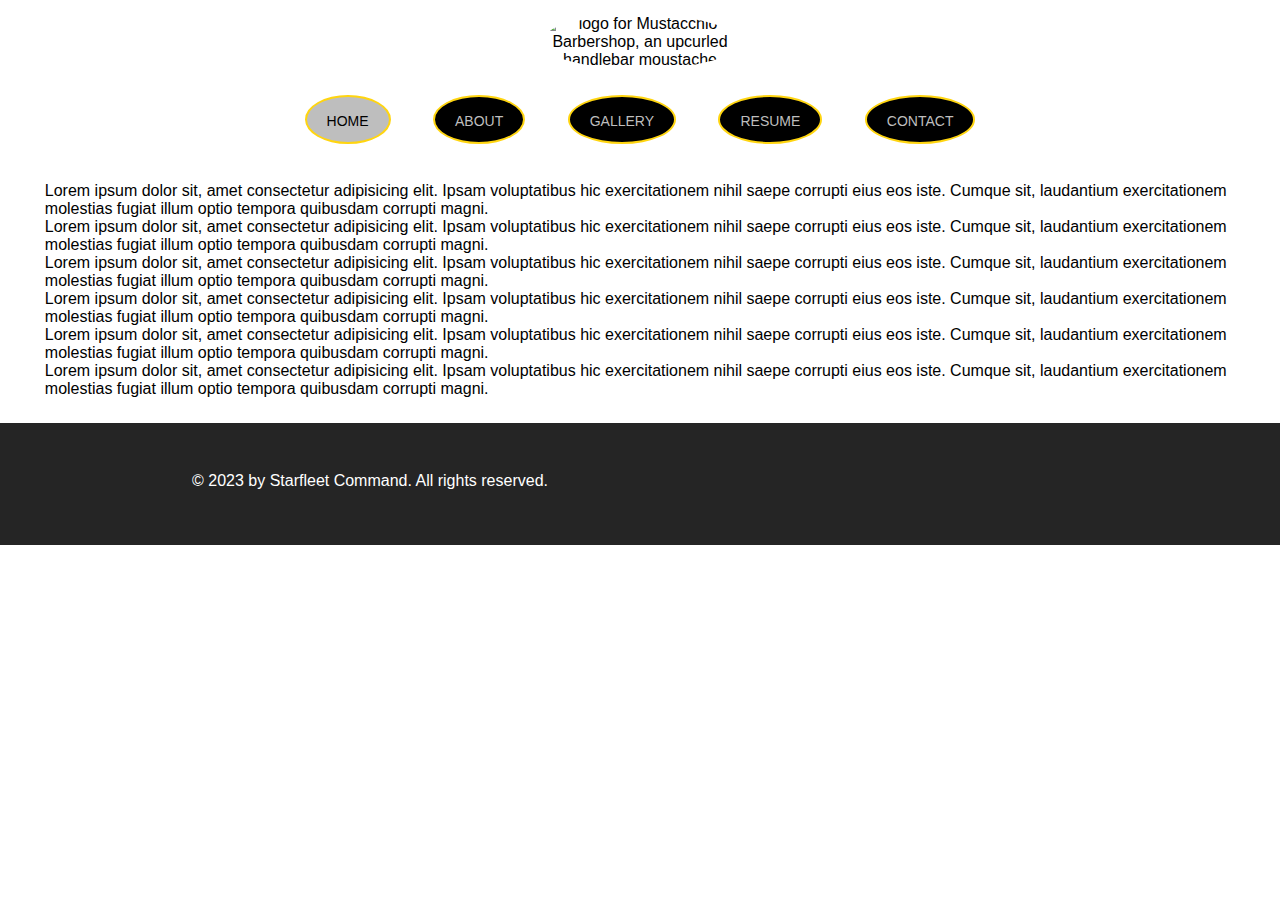
==== index.html @ 28f7e249 "changed blog nav link to 'resume'" ====
<!DOCTYPE html>
<html lang="en">
<head>
    <meta charset="UTF-8">
    <meta http-equiv="X-UA-Compatible" content="IE=edge">
    <meta name="viewport" content="width=device-width, initial-scale=1.0">
    <link rel="stylesheet" href="index-style.css">
    <title>Starfleet Home</title>
</head>
<body>
    <header>
        <nav>
            <figure class="logoContainer">
                <img id="logo" src="images/startrek.png" alt="logo for Mustacchio Barbershop, an upcurled handlebar moustache">
            </figure>
            <!-- <img id="mobileButton" src="/images/mobile-menu.png" alt="mobile-menu small blue box with three bars">
            <img id="mobileExit" src="/images/mobile-close.png" alt="mobile-exit small blue button with x mark">
             -->
            <span id="mobileNavigation" class="mobile-nav" style="background-image: url('/images/mobile-menu.png');" onclick="openMobileNav()"></span>
            <ul id="mobileNavList" class="nav-list">
                <li class="selected">
                    <a class="nav-a" id="home-link" href="index.html">HOME</a>
                </li>
                <li>
                    <a class="nav-a" id="about-link" href="about.html">ABOUT</a>
                </li>
                <li>
                    <a class="nav-a" id="gallery-link" href="gallery.html">GALLERY</a>
                </li>
                <li>
                    <a class="nav-a" id="blog-link" href="blog.html">RESUME</a>
                </li>
                <li>
                    <a class="nav-a" id="contact-link" href="contact.html">CONTACT</a>
                </li>
            </ul>
        </nav>
    </header>
    <main>
        <p>
            Lorem ipsum dolor sit, amet consectetur adipisicing elit. Ipsam voluptatibus hic exercitationem nihil saepe corrupti eius eos iste. Cumque sit, laudantium exercitationem molestias fugiat illum optio tempora quibusdam corrupti magni.
        </p>
        <p>
            Lorem ipsum dolor sit, amet consectetur adipisicing elit. Ipsam voluptatibus hic exercitationem nihil saepe corrupti eius eos iste. Cumque sit, laudantium exercitationem molestias fugiat illum optio tempora quibusdam corrupti magni.
        </p>
            <p>
            Lorem ipsum dolor sit, amet consectetur adipisicing elit. Ipsam voluptatibus hic exercitationem nihil saepe corrupti eius eos iste. Cumque sit, laudantium exercitationem molestias fugiat illum optio tempora quibusdam corrupti magni.
        </p>
        <p>
            Lorem ipsum dolor sit, amet consectetur adipisicing elit. Ipsam voluptatibus hic exercitationem nihil saepe corrupti eius eos iste. Cumque sit, laudantium exercitationem molestias fugiat illum optio tempora quibusdam corrupti magni.
        </p>
        <p>
            Lorem ipsum dolor sit, amet consectetur adipisicing elit. Ipsam voluptatibus hic exercitationem nihil saepe corrupti eius eos iste. Cumque sit, laudantium exercitationem molestias fugiat illum optio tempora quibusdam corrupti magni.
        </p>
        <p>
            Lorem ipsum dolor sit, amet consectetur adipisicing elit. Ipsam voluptatibus hic exercitationem nihil saepe corrupti eius eos iste. Cumque sit, laudantium exercitationem molestias fugiat illum optio tempora quibusdam corrupti magni.
        </p>
    </main>
    <footer> <!--start of the footer section-->
        <div><!-- <img class="socialMedia-img" src="images/icons.jpg" alt="icons for social media, facebook, twitter, google, pinterest"> -->
        <p>
            © 2023 by Starfleet Command. All rights reserved.
        </p>
        <ul>
            <li>
                <a href="http://freewebsitetemplates.com/go/twitter/" id="twitter">twitter</a>
            </li>
            <li>
                <a href="http://freewebsitetemplates.com/go/facebook/" id="facebook"></a>
            </li>
            <li>
                <a href="http://freewebsitetemplates.com/go/googleplus/" id="googleplus"></a>
            </li>
            <li>
                <a href="http://freewebsitetemplates.com/go/pinterest/" id="pinterest"></a>
            </li>
        </ul>
    </div>
    </footer>
    <script rel="" src="scripts.js"></script>
</body>
</html>
---- index-style.css ----
*, *:before, *:after {
    box-sizing: border-box;
    padding: 0;
    margin: 0;
}

body {
    font-family: Arial, Helvetica, sans-serif;
    font-weight: normal;
    width: 100%;
}

header {
    width: 100%;
    margin-bottom: 15px;
}

.logoContainer {
    display: flex;
    width: 40%;
    max-width: 300px;
    max-height: 300px;
    margin: 10px auto;
    padding: auto;
}

.logoContainer img{
    width: 100%;
    border-radius: 50%;
}

#logo {
    margin: auto;
}

#mobileNavigation {
    background: url(/images/mobile-menu.png) no-repeat 0 0;
}

.mobile-nav {
    margin: 10px auto 0;
    padding: 0;
    display: block;
    /* position: absolute; */
    /* background: url(/images/mobile-menu.png) no-repeat 0 0; */
    width: 50px;
    height: 49px;
}
.nav-a {
    background: rgba(0, 0, 0, 0.9);
    color: #BEBEBE;
    display: block;
    font-family: 'Arial Black', Arial, Helvetica, sans-serif;
    font-size: 14px;
    font-weight: bolder;
    height: 49px;
    line-height: 49px;
    margin: 0;
    padding: 0 15px;
    text-align: left;
    text-decoration: none;
}

.nav-list {
    border: 3px solid #FFD510;
    display: none;
    width: 90%;
    list-style-type: none;
    margin: 1px auto;
    margin-left: 5%;
    padding: 1px auto;
    text-align: center;
    position: absolute;
    z-index: 1001;
}

.nav-list li{
    border-top: 2px solid #FFD510;
    display: block;
    /* display: inline-block; */
    padding: 0;
    margin: 0;
    position: relative;
}

.nav-a:hover, li.selected a {
    background: rgba(190, 190, 190, 0.9);
    color: #000;
}
/* Body code goes here */
main {
    margin: 2% auto 3%;
}

p {
    margin: 0 2.5%;
    padding-left: 1%;
}

/* Footer code goes here */
footer {
    padding: 10px 0 25px;
    background: #252525;
}

footer div {
    overflow: visible;
    width: 100%;
    padding: 10px 0 25px;
}
footer p {
    float: none;
    color: #fff;
    margin: 0;
    margin-bottom: 15px;
    text-align: center;
}
footer ul {
    float: none;
    margin: 0 auto;
    overflow: hidden;
    width: 256px;
}
footer ul li {
    display: block;
    float: left;
    list-style: none;
    margin: 0 10px;
    padding: 0;
    width: 44px;

}
footer ul li a {
    background: url(/images/icons.jpg) no-repeat 0 0;
    display: block;
    height: 44px;
    margin: 0;
    padding: 0;
    text-indent: -99999px;
    width: 44px;
}
footer ul li #twitter {
    background-position: 0 0;
}
footer ul li #twitter:hover {
    background-position: -44px 0;
}
footer ul li #facebook {
    background-position: 0 -44px;
}
footer ul li #facebook:hover {
    background-position: -44px -44px;
}
footer ul li #googleplus {
    background-position: 0 -88px;
}
footer ul li #googleplus:hover {
    background-position: -44px -88px;
}
footer ul li #pinterest {
    background-position: 0 -132px;
}
footer ul li #pinterest:hover {
    background-position: -44px -132px;
}

@media (min-width: 570px) {
    /* Header code goes here */
    header{
        width: 960px;
        margin: 0 auto;
        padding: 15px 0 26px;
        text-align: center;
    }
    nav {
        width: 960px;
        margin: 0 auto;
    }
    .logoContainer{
        margin: 0 auto;
        /* width: 100%; */
    }
    .logoContainer img{
        max-width: 200px;
        max-height: 200px;
        /* width: 340px; */
    }
    .nav-list li {
        display: inline-block;
        border: none;
        height: 1em;
        margin: 0;
        padding: 0 19px;
        /* border: 1px solid red; Remove this before production **********/
    }

    .nav-list {
        display: inline-block;
        border: none;
        position: sticky;
        margin: 0;
        padding: 26px 0 0;
        /* border: 1px solid red; Remove this before production **********/
        text-align: center;
    }

    .nav-list li a{
        color: #BEBEBE;
        background-color: #000;
        border: 2px solid #FFD510;
        font-family: 'Arial Black', Arial, sans-serif;
        font-size: 14px;
        font-weight: normal;
        margin: 0;
        padding: 0 20px 0;
        text-decoration: none;
        text-transform: uppercase;
        border-radius: 50%;
    }

    .nav-a:hover, li.selected a {
        color: #000;
        background-color: #BEBEBE;
    }

    #mobileButton, #mobileExit, .mobile-nav {
        display: none;
    }


    /* Body Code goes here */
    main {
        margin: 2% auto 2%;
    }

    p {
        margin: 0 2.5%;
        padding-left: 1%;
    }

    /* Footer Code goes here */
    footer {
        margin: 0 auto;
        padding: 36px 0 42px;
        background: #252525;
    }

    footer div {
        margin: 0 auto;
        overflow: hidden;
        padding: 0;
        width: 960px;
    }
    footer p {
        /* display: inline-block; */
        float: left;
        color: #fff;
        line-height: 44px;
        margin: 0 0 0 10px;
        padding: 0;
        width: 400px;
    }
    footer ul {
        display: block;
        float: right;
        margin: 0;
        overflow: hidden;
        padding: 0;
        width: 256px;
    }
    footer ul li {
        display: block;
        float: left;
        list-style: none;
        margin: 0 10px;
        padding: 0;
        width: 44px;

    }
    footer ul li a {
        background: url(/images/icons.jpg) no-repeat 0 0;
        display: block;
        height: 44px;
        margin: 0;
        padding: 0;
        text-indent: -99999px;
        width: 44px;
    }
    footer ul li #twitter {
        background-position: 0 0;
    }
    footer ul li #twitter:hover {
        background-position: -44px 0;
    }
    footer ul li #facebook {
        background-position: 0 -44px;
    }
    footer ul li #facebook:hover {
        background-position: -44px -44px;
    }
    footer ul li #googleplus {
        background-position: 0 -88px;
    }
    footer ul li #googleplus:hover {
        background-position: -44px -88px;
    }
    footer ul li #pinterest {
        background-position: 0 -132px;
    }
    footer ul li #pinterest:hover {
        background-position: -44px -132px;
    }
}
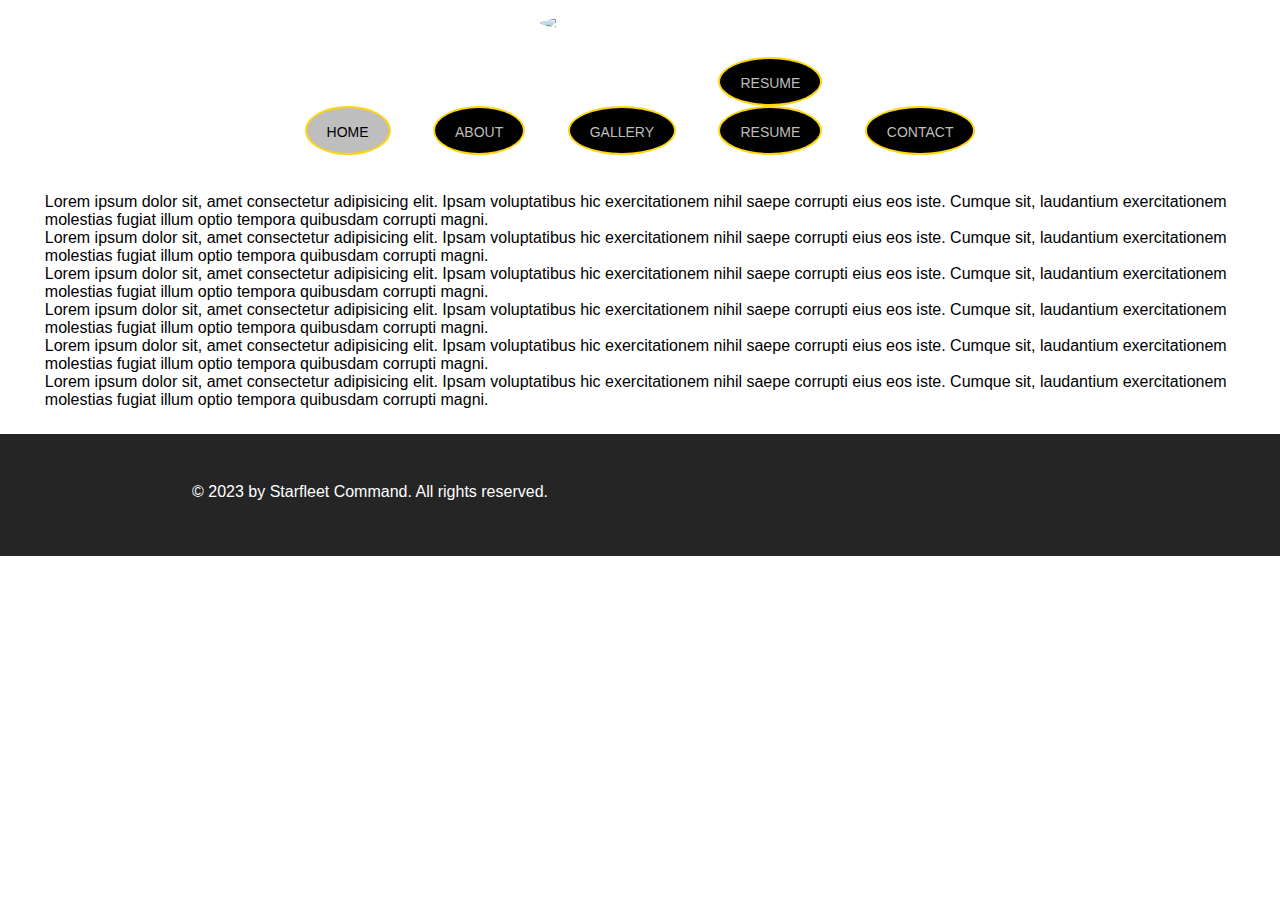
==== commit 913199c4: "Merge branch 'main' into partnerB" ====
--- a/index.html
+++ b/index.html
@@ -11,7 +11,7 @@
     <header>
         <nav>
             <figure class="logoContainer">
-                <img id="logo" src="images/startrek.png" alt="logo for Mustacchio Barbershop, an upcurled handlebar moustache">
+                <img id="logo" src="images/startrek.png" >
             </figure>
             <!-- <img id="mobileButton" src="/images/mobile-menu.png" alt="mobile-menu small blue box with three bars">
             <img id="mobileExit" src="/images/mobile-close.png" alt="mobile-exit small blue button with x mark">
@@ -28,7 +28,11 @@
                     <a class="nav-a" id="gallery-link" href="gallery.html">GALLERY</a>
                 </li>
                 <li>
+
+                    <a class="nav-a" id="blog-link" href="resume.html">RESUME</a>
+
                     <a class="nav-a" id="blog-link" href="blog.html">RESUME</a>
+
                 </li>
                 <li>
                     <a class="nav-a" id="contact-link" href="contact.html">CONTACT</a>
--- a/index-style.css
+++ b/index-style.css
@@ -131,7 +131,7 @@
 
 }
 footer ul li a {
-    background: url(/images/icons.jpg) no-repeat 0 0;
+    background: url(images/icons.jpg) no-repeat 0 0;
     display: block;
     height: 44px;
     margin: 0;
@@ -278,7 +278,7 @@
 
     }
     footer ul li a {
-        background: url(/images/icons.jpg) no-repeat 0 0;
+        background: url(images/icons.jpg) no-repeat 0 0;
         display: block;
         height: 44px;
         margin: 0;
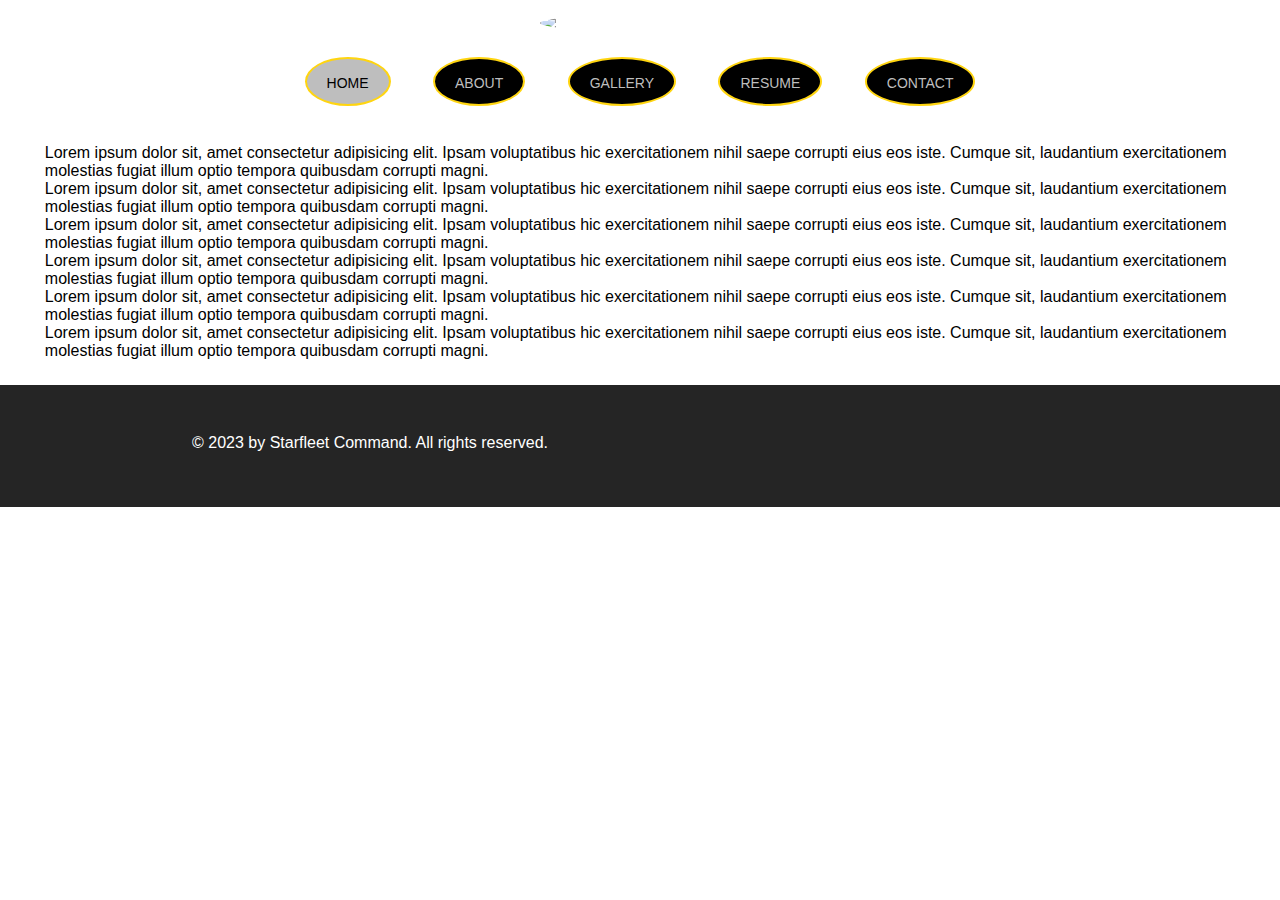
==== commit 24ebce20: "Merge branch 'main' into partnerB" ====
--- a/index.html
+++ b/index.html
@@ -28,11 +28,7 @@
                     <a class="nav-a" id="gallery-link" href="gallery.html">GALLERY</a>
                 </li>
                 <li>
-
                     <a class="nav-a" id="blog-link" href="resume.html">RESUME</a>
-
-                    <a class="nav-a" id="blog-link" href="blog.html">RESUME</a>
-
                 </li>
                 <li>
                     <a class="nav-a" id="contact-link" href="contact.html">CONTACT</a>
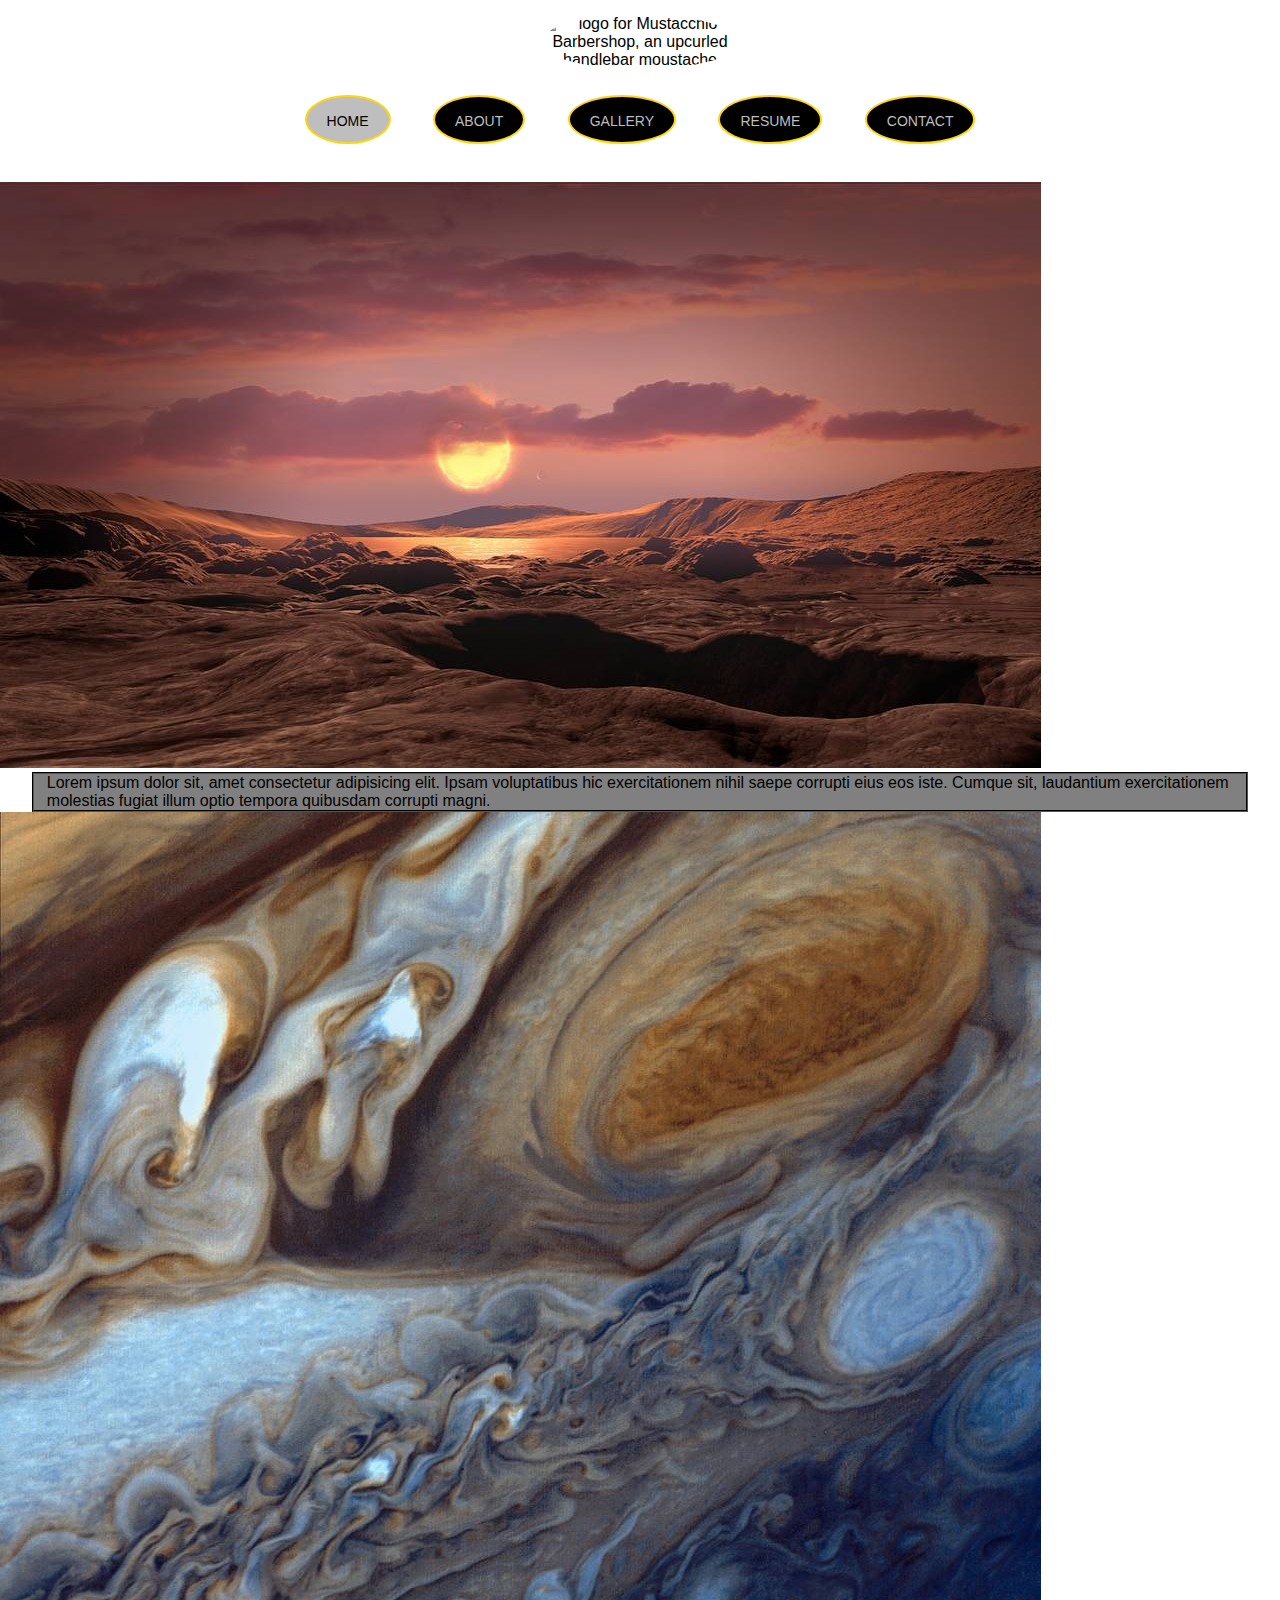
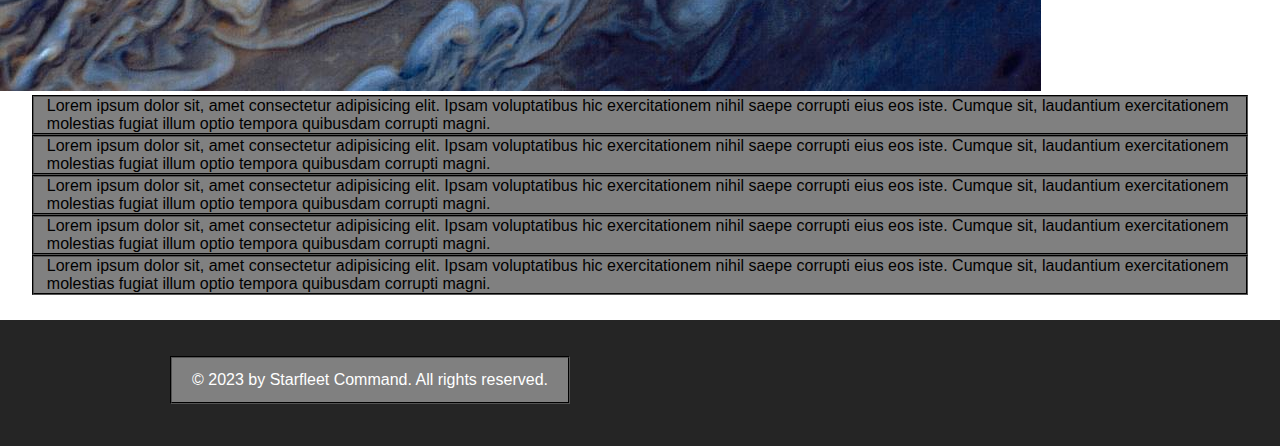
==== commit f4c972d3: "centered all of the form inputs, and radial buttons" ====
--- a/index.html
+++ b/index.html
@@ -11,7 +11,7 @@
     <header>
         <nav>
             <figure class="logoContainer">
-                <img id="logo" src="images/startrek.png" >
+                <img id="logo" src="images/startrek.png" alt="logo for Mustacchio Barbershop, an upcurled handlebar moustache">
             </figure>
             <!-- <img id="mobileButton" src="/images/mobile-menu.png" alt="mobile-menu small blue box with three bars">
             <img id="mobileExit" src="/images/mobile-close.png" alt="mobile-exit small blue button with x mark">
@@ -37,9 +37,15 @@
         </nav>
     </header>
     <main>
+        <figure>
+            <img src="images/redDwarf.jpg" alt="image of a Red Dwarf star creating a sunset on a desert planet">
+        </figure>
         <p>
             Lorem ipsum dolor sit, amet consectetur adipisicing elit. Ipsam voluptatibus hic exercitationem nihil saepe corrupti eius eos iste. Cumque sit, laudantium exercitationem molestias fugiat illum optio tempora quibusdam corrupti magni.
         </p>
+        <figure>
+            <img src="images/JupiterRedSpot.jpg" alt="picture of Jupiter's Large red spot hurricane">
+        </figure>
         <p>
             Lorem ipsum dolor sit, amet consectetur adipisicing elit. Ipsam voluptatibus hic exercitationem nihil saepe corrupti eius eos iste. Cumque sit, laudantium exercitationem molestias fugiat illum optio tempora quibusdam corrupti magni.
         </p>
--- a/index-style.css
+++ b/index-style.css
@@ -95,6 +95,8 @@
 p {
     margin: 0 2.5%;
     padding-left: 1%;
+    border: 2px groove black;
+    background-color: grey;
 }
 
 /* Footer code goes here */
@@ -131,7 +133,7 @@
 
 }
 footer ul li a {
-    background: url(images/icons.jpg) no-repeat 0 0;
+    background: url(/images/icons.jpg) no-repeat 0 0;
     display: block;
     height: 44px;
     margin: 0;
@@ -278,7 +280,7 @@
 
     }
     footer ul li a {
-        background: url(images/icons.jpg) no-repeat 0 0;
+        background: url(/images/icons.jpg) no-repeat 0 0;
         display: block;
         height: 44px;
         margin: 0;
